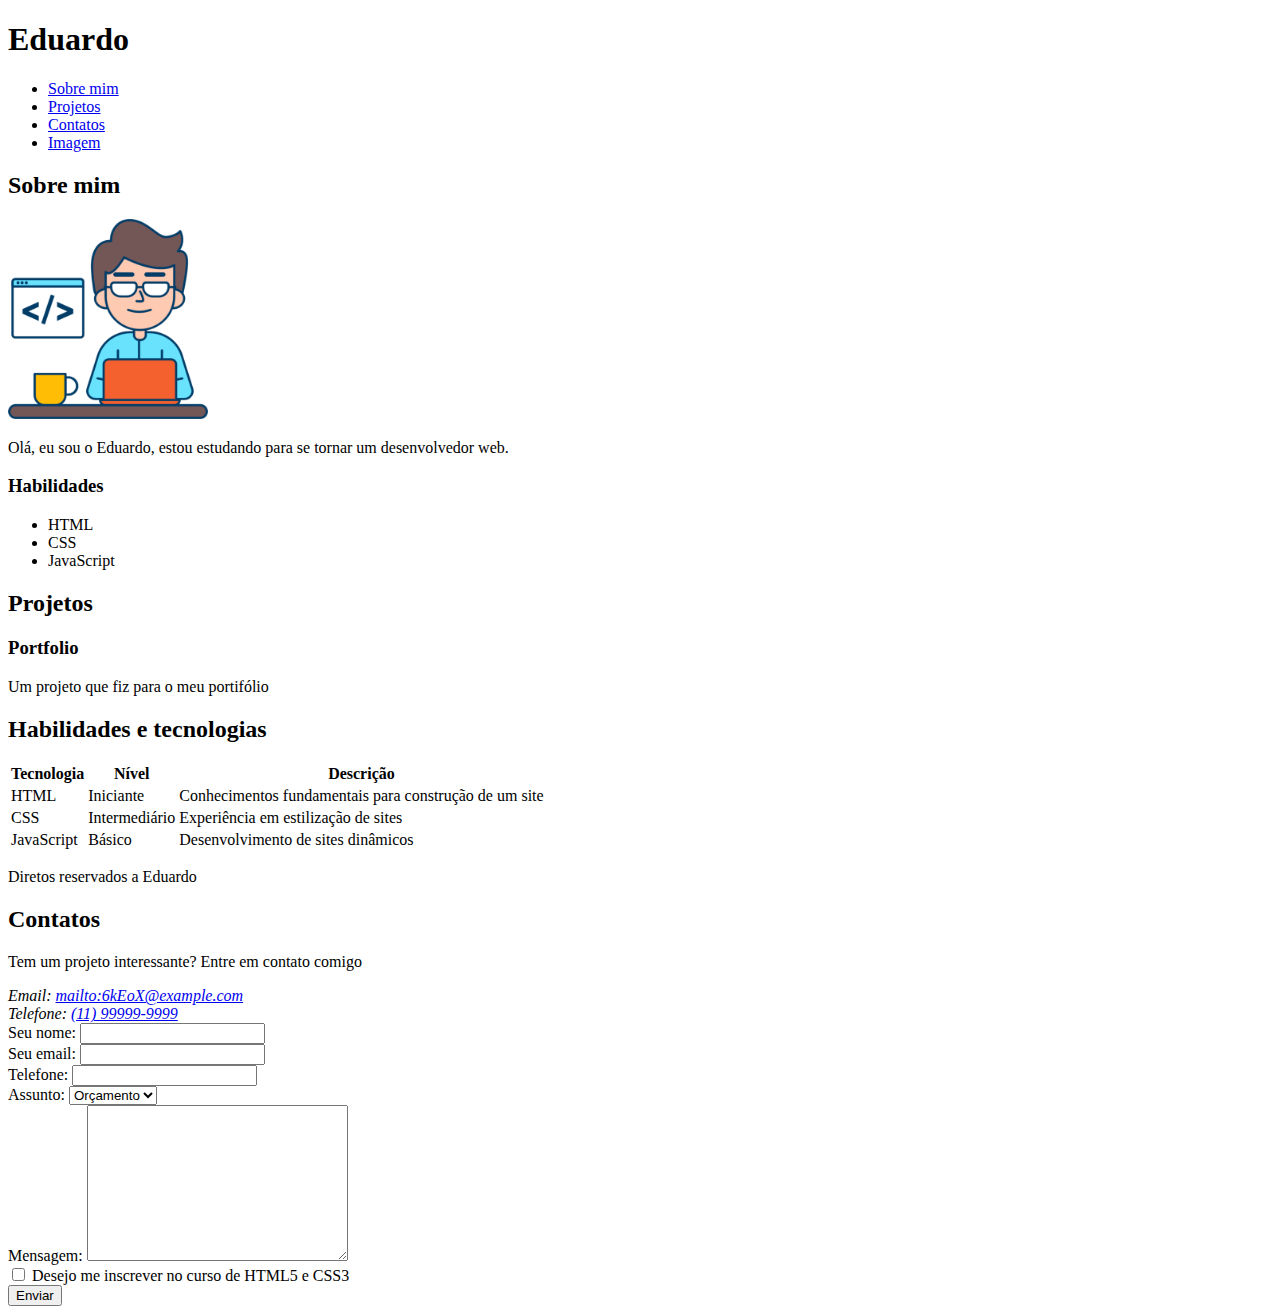
==== index.html @ 3248eef2 "mensagem teste para adicionar branch" ====
<!DOCTYPE html>
<html lang="pt-br">
<head>
    <meta charset="UTF-8">
    <meta name="viewport" content="width=device-width, initial-scale=1.0">
    <title>Eduardo</title>
</head>

<body> 
    <header>
        <h1>Eduardo</h1>

        <nav>
            <ul>

                <li><a href="#sobre">Sobre mim</a></li>
                <li><a href="#projetos">Projetos</a></li>
                <li><a href="#contatos">Contatos</a></li>
                <li> <a href="https://www.linuxpro.com.br/images/linguagem-de-programacao.png" target="_blank">Imagem</a></li>
            </ul>
        </nav>
    </header> <!-- Fim do cabecalho -->

    <section id="sobre"> 
        <h2>Sobre mim</h2>
        
        <img src="/img/Desenvolvedor.jpeg" alt="Mensagem alternantiva" title="Imagem de perfil" width="200" height="200"> 

        <article>

            <p>
                Olá, eu sou o Eduardo, estou estudando para se tornar um desenvolvedor web.
            </p>

            <aside> 

                <h3>Habilidades</h3>

                <ul>
                    <li>
                        HTML
                    </li>
                    <li>
                        CSS
                    </li>
                    <li>
                        JavaScript
                    </li>
                </ul>

            </aside>
        </article>
    </section>

    <section id="projetos">

        <h2>Projetos</h2>

        <article>

            <h3>Portfolio</h3>

            <p>
                Um projeto que fiz para o meu portifólio
            </p>

        </article>
    </section>

    <section id="habilidades">

        <h2>Habilidades e tecnologias</h2>

        <table>

            <thead>
                <tr> <!-- linha da tabela-->
                    <th>Tecnologia</th> <!-- coluna da tabela-->
                    <th>Nível</th>
                    <th>Descrição</th>
                </tr>
            </thead>

            <tbody> <!-- corpo da tabela-->
                <tr>
                    <td>HTML</td>
                    <td>Iniciante</td>
                    <td>Conhecimentos fundamentais para construção de um site</td>
                </tr>

                <tr>
                    <td>CSS</td>
                    <td>Intermediário</td>
                    <td>Experiência em estilização de sites</td>
                </tr>

                <tr>
                    <td>JavaScript</td>
                    <td>Básico</td>
                    <td>Desenvolvimento de sites dinâmicos</td>
                </tr>
            </tbody>

        </table>
    </section>

    <footer>
        <p>Diretos reservados a Eduardo</p>
        <section id="contatos">

            <h2>Contatos</h2>


            <p>Tem um projeto interessante? Entre em contato comigo</p>

            <address>
                Email: <a href="mailto:6kEoX@example.com">mailto:6kEoX@example.com</a>
                <br>
                Telefone: <a href="tell:11999999999">(11) 99999-9999</a>
            </address>

            <form action="">

                <label for="nome">Seu nome: </label>
                <input type="text" id="nome" name="nome" required><br>

                <label for="email">Seu email: </label>
                <input type="email" id="email" name="email" required><br>

                <label for="telefone">Telefone: </label>
                <input type="tell" id="telefone" name="telefone" required><br>

                <label for="assunto">Assunto: </label>
                <select name="assunto" id="assunto">
                    <option value="Orçamento">Orçamento</option>
                    <option value="Duvida">Duvida</option>
                    <option value="Outro">Outro</option>
                </select> 

                <br>

                <label for="mensagem">Mensagem: </label> 
                <textarea name="mensagem" id="mensagem" cols="30" rows="10" required></textarea> <br>

                <input type="checkbox" name="incricao" id="incricao">
                <label for="incricao">Desejo me inscrever no curso de HTML5 e CSS3</label>

                <br>

                <input type="submit" value="Enviar">

            </form>


        </section>
    </footer>   
</body>
</html>
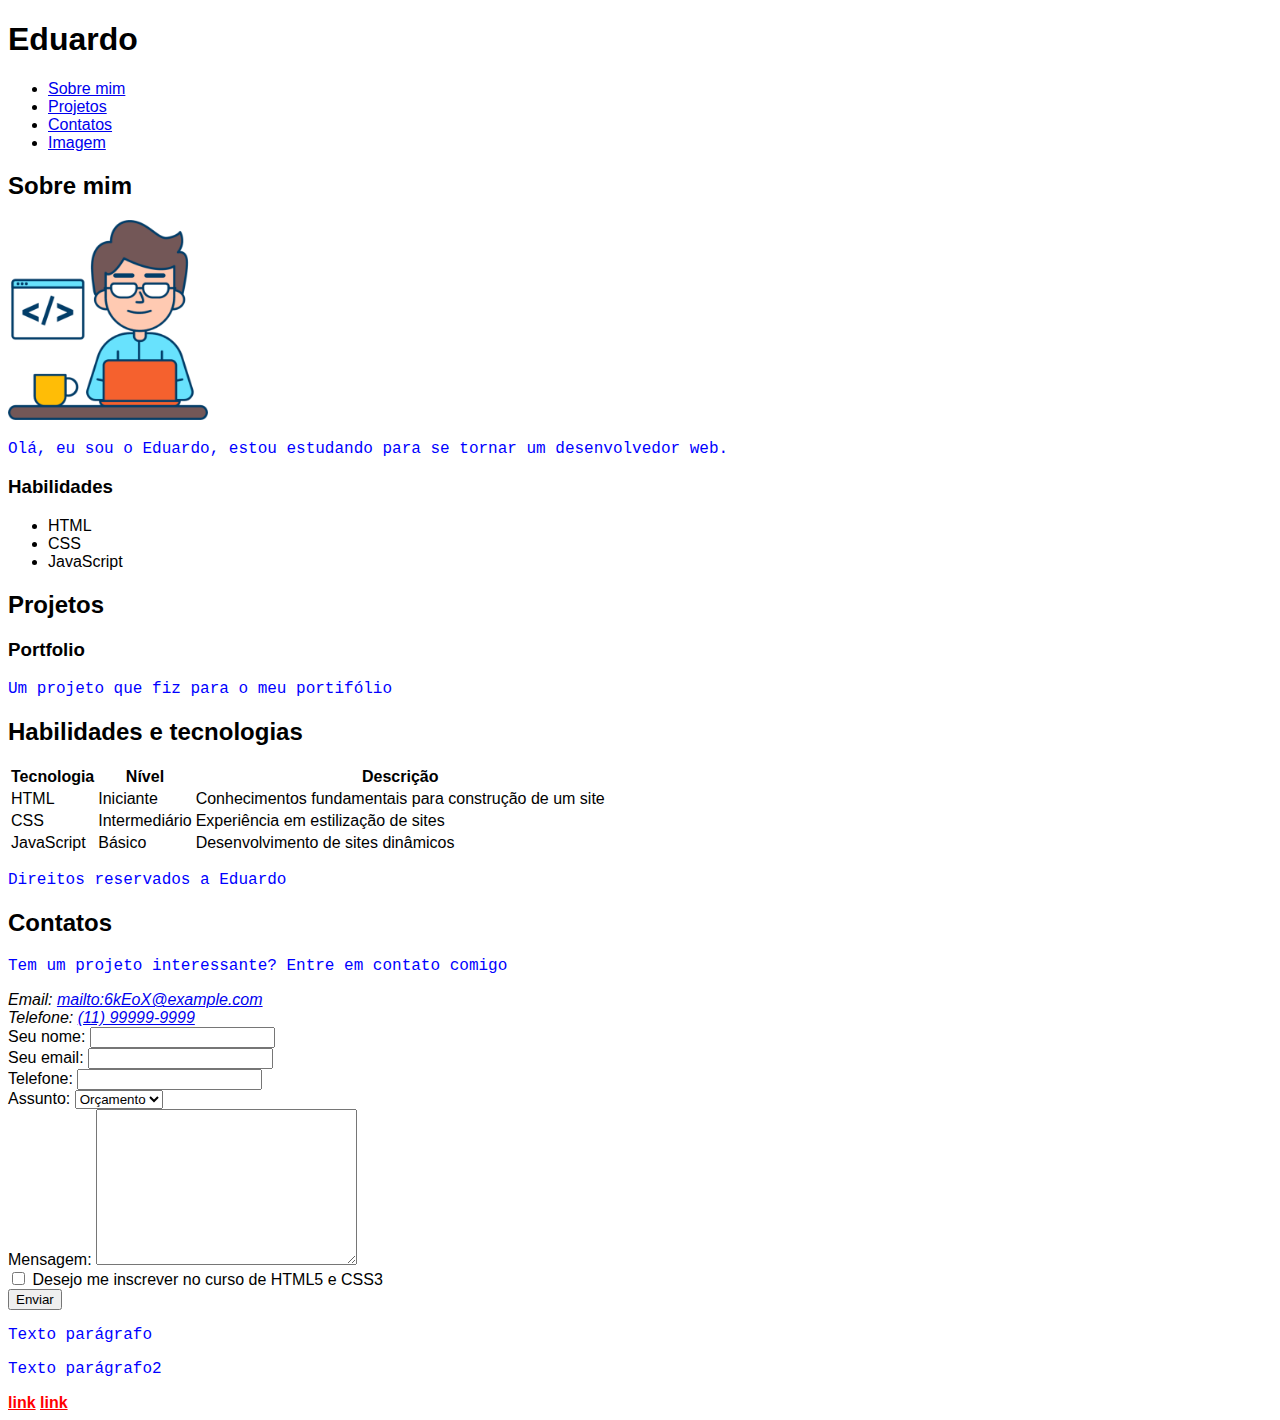
==== commit ab122bb8: "adicionando e testando o CSS" ====
--- a/index.html
+++ b/index.html
@@ -1,162 +1,127 @@
-<!DOCTYPE html>
-<html lang="pt-br">
+<!DOCTYPE html> <!-- Define o tipo do documento, essencial para navegadores entenderem que é um HTML5 -->
+<html lang="pt-br"> <!-- Define o idioma principal do conteúdo -->
+
 <head>
-    <meta charset="UTF-8">
-    <meta name="viewport" content="width=device-width, initial-scale=1.0">
-    <title>Eduardo</title>
+    <meta charset="UTF-8"> <!-- Define o conjunto de caracteres como UTF-8 (suporta acentos) -->
+    <meta name="viewport" content="width=device-width, initial-scale=1.0"> <!-- Faz o site responsivo em dispositivos móveis -->
+    <title>Eduardo</title> <!-- Título da aba do navegador -->
+    <link rel="stylesheet" href="style.css"> <!-- Link para o arquivo CSS externo -->
 </head>
 
 <body> 
-    <header>
-        <h1>Eduardo</h1>
+    <header> <!-- Cabeçalho da página -->
+        <h1>Eduardo</h1> <!-- Título principal -->
 
-        <nav>
+        <nav> <!-- Menu de navegação -->
             <ul>
-
+                <!-- Links para seções internas da página -->
                 <li><a href="#sobre">Sobre mim</a></li>
                 <li><a href="#projetos">Projetos</a></li>
                 <li><a href="#contatos">Contatos</a></li>
-                <li> <a href="https://www.linuxpro.com.br/images/linguagem-de-programacao.png" target="_blank">Imagem</a></li>
-            </ul>
+                <li><a href="https://www.linuxpro.com.br/images/linguagem-de-programacao.png" target="_blank">Imagem</a></li> <!-- Link externo -->
+            </ul> 
         </nav>
-    </header> <!-- Fim do cabecalho -->
+    </header>
 
-    <section id="sobre"> 
+    <section id="sobre"> <!-- Seção 'Sobre mim' -->
         <h2>Sobre mim</h2>
-        
+        <!-- Imagem com texto alternativo para acessibilidade -->
         <img src="/img/Desenvolvedor.jpeg" alt="Mensagem alternantiva" title="Imagem de perfil" width="200" height="200"> 
 
-        <article>
+        <article> <!-- Conteúdo relacionado (artigo dentro da seção) -->
+            <p>Olá, eu sou o Eduardo, estou estudando para se tornar um desenvolvedor web.</p>
 
-            <p>
-                Olá, eu sou o Eduardo, estou estudando para se tornar um desenvolvedor web.
-            </p>
-
-            <aside> 
-
+            <aside> <!-- Conteúdo complementar, usado corretamente aqui para habilidades -->
                 <h3>Habilidades</h3>
-
                 <ul>
-                    <li>
-                        HTML
-                    </li>
-                    <li>
-                        CSS
-                    </li>
-                    <li>
-                        JavaScript
-                    </li>
+                    <li>HTML</li>
+                    <li>CSS</li>
+                    <li>JavaScript</li>
                 </ul>
-
             </aside>
         </article>
     </section>
 
-    <section id="projetos">
-
+    <section id="projetos"> <!-- Seção de projetos -->
         <h2>Projetos</h2>
-
         <article>
-
             <h3>Portfolio</h3>
-
-            <p>
-                Um projeto que fiz para o meu portifólio
-            </p>
-
+            <p>Um projeto que fiz para o meu portifólio</p>
         </article>
     </section>
 
-    <section id="habilidades">
-
+    <section id="habilidades"> <!-- Outra seção de habilidades (poderia ser agrupada com 'sobre') -->
         <h2>Habilidades e tecnologias</h2>
-
         <table>
-
             <thead>
-                <tr> <!-- linha da tabela-->
-                    <th>Tecnologia</th> <!-- coluna da tabela-->
+                <tr>
+                    <th>Tecnologia</th>
                     <th>Nível</th>
                     <th>Descrição</th>
                 </tr>
             </thead>
-
-            <tbody> <!-- corpo da tabela-->
+            <tbody>
                 <tr>
                     <td>HTML</td>
                     <td>Iniciante</td>
                     <td>Conhecimentos fundamentais para construção de um site</td>
                 </tr>
-
                 <tr>
                     <td>CSS</td>
                     <td>Intermediário</td>
                     <td>Experiência em estilização de sites</td>
                 </tr>
-
                 <tr>
                     <td>JavaScript</td>
                     <td>Básico</td>
                     <td>Desenvolvimento de sites dinâmicos</td>
                 </tr>
             </tbody>
-
         </table>
     </section>
 
-    <footer>
-        <p>Diretos reservados a Eduardo</p>
-        <section id="contatos">
+    <footer> <!-- Rodapé da página -->
+        <p>Direitos reservados a Eduardo</p>
 
+        <section id="contatos"> <!-- Seção de contatos -->
             <h2>Contatos</h2>
-
-
             <p>Tem um projeto interessante? Entre em contato comigo</p>
 
-            <address>
-                Email: <a href="mailto:6kEoX@example.com">mailto:6kEoX@example.com</a>
-                <br>
-                Telefone: <a href="tell:11999999999">(11) 99999-9999</a>
+            <address> <!-- Tag semântica para dados de contato -->
+                Email: <a href="mailto:6kEoX@example.com">mailto:6kEoX@example.com</a><br>
+                Telefone: <a href="tel:11999999999">(11) 99999-9999</a>
             </address>
 
-            <form action="">
-
-                <label for="nome">Seu nome: </label>
+            <form action=""> <!-- Formulário de contato -->
+                <label for="nome">Seu nome:</label>
                 <input type="text" id="nome" name="nome" required><br>
 
-                <label for="email">Seu email: </label>
+                <label for="email">Seu email:</label>
                 <input type="email" id="email" name="email" required><br>
 
-                <label for="telefone">Telefone: </label>
-                <input type="tell" id="telefone" name="telefone" required><br>
+                <label for="telefone">Telefone:</label>
+                <input type="tel" id="telefone" name="telefone" required><br>
 
-                <label for="assunto">Assunto: </label>
+                <label for="assunto">Assunto:</label>
                 <select name="assunto" id="assunto">
                     <option value="Orçamento">Orçamento</option>
-                    <option value="Duvida">Duvida</option>
+                    <option value="Duvida">Dúvida</option>
                     <option value="Outro">Outro</option>
-                </select> 
+                </select><br>
 
-                <br>
-
-                <label for="mensagem">Mensagem: </label> 
-                <textarea name="mensagem" id="mensagem" cols="30" rows="10" required></textarea> <br>
+                <label for="mensagem">Mensagem:</label>
+                <textarea name="mensagem" id="mensagem" cols="30" rows="10" required></textarea><br>
 
                 <input type="checkbox" name="incricao" id="incricao">
-                <label for="incricao">Desejo me inscrever no curso de HTML5 e CSS3</label>
-
-                <br>
+                <label for="incricao">Desejo me inscrever no curso de HTML5 e CSS3</label><br>
 
                 <input type="submit" value="Enviar">
-
             </form>
-
-
         </section>
     </footer>   
 </body>
-</html>
-
-
-
-
+<p> Texto parágrafo</p>
+<p> Texto parágrafo2 </p>
+<a href="#">link</a>
+<a href="#">link</a>
+</html>--- a/style.css
+++ b/style.css
@@ -0,0 +1,21 @@
+* {
+    font-family: Arial, Helvetica, sans-serif;
+}
+
+p {
+    color: blue;
+    font-family: 'Courier New', Courier, monospace;
+}
+
+div {
+height: 200px;
+color: black;
+}
+ 
+
+p ~ a {
+    font-weight: bold;
+    color: red;
+}
+
+
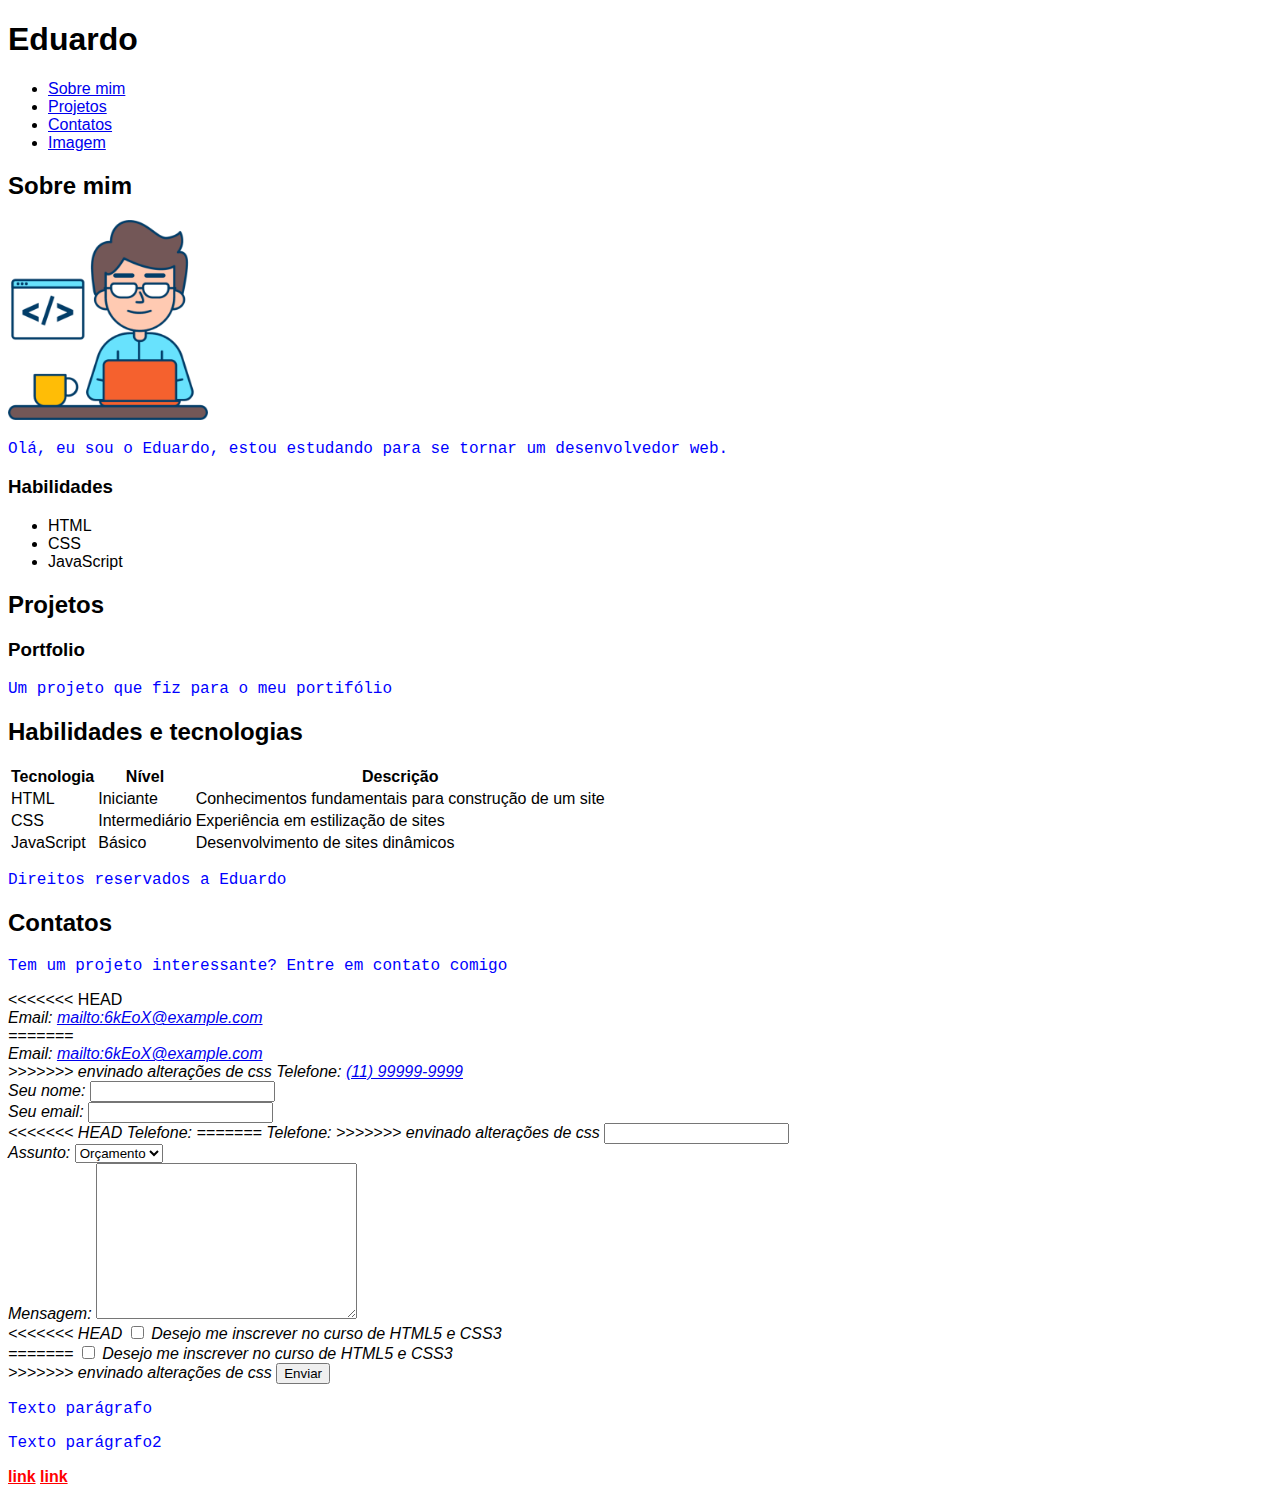
==== commit 2047da4b: "envinado alterações de css" ====
--- a/index.html
+++ b/index.html
@@ -87,8 +87,14 @@
             <h2>Contatos</h2>
             <p>Tem um projeto interessante? Entre em contato comigo</p>
 
+<<<<<<< HEAD
             <address> <!-- Tag semântica para dados de contato -->
                 Email: <a href="mailto:6kEoX@example.com">mailto:6kEoX@example.com</a><br>
+=======
+            <address>
+                Email: <a href="mailto:6kEoX@example.com">mailto:6kEoX@example.com</a>
+                <br>
+>>>>>>> envinado alterações de css
                 Telefone: <a href="tel:11999999999">(11) 99999-9999</a>
             </address>
 
@@ -99,7 +105,11 @@
                 <label for="email">Seu email:</label>
                 <input type="email" id="email" name="email" required><br>
 
+<<<<<<< HEAD
                 <label for="telefone">Telefone:</label>
+=======
+                <label for="telefone">Telefone: </label>
+>>>>>>> envinado alterações de css
                 <input type="tel" id="telefone" name="telefone" required><br>
 
                 <label for="assunto">Assunto:</label>
@@ -112,8 +122,15 @@
                 <label for="mensagem">Mensagem:</label>
                 <textarea name="mensagem" id="mensagem" cols="30" rows="10" required></textarea><br>
 
+<<<<<<< HEAD
                 <input type="checkbox" name="incricao" id="incricao">
                 <label for="incricao">Desejo me inscrever no curso de HTML5 e CSS3</label><br>
+=======
+                <input type="checkbox" name="inscricao" id="inscricao">
+                <label for="inscricao">Desejo me inscrever no curso de HTML5 e CSS3</label>
+
+                <br>
+>>>>>>> envinado alterações de css
 
                 <input type="submit" value="Enviar">
             </form>
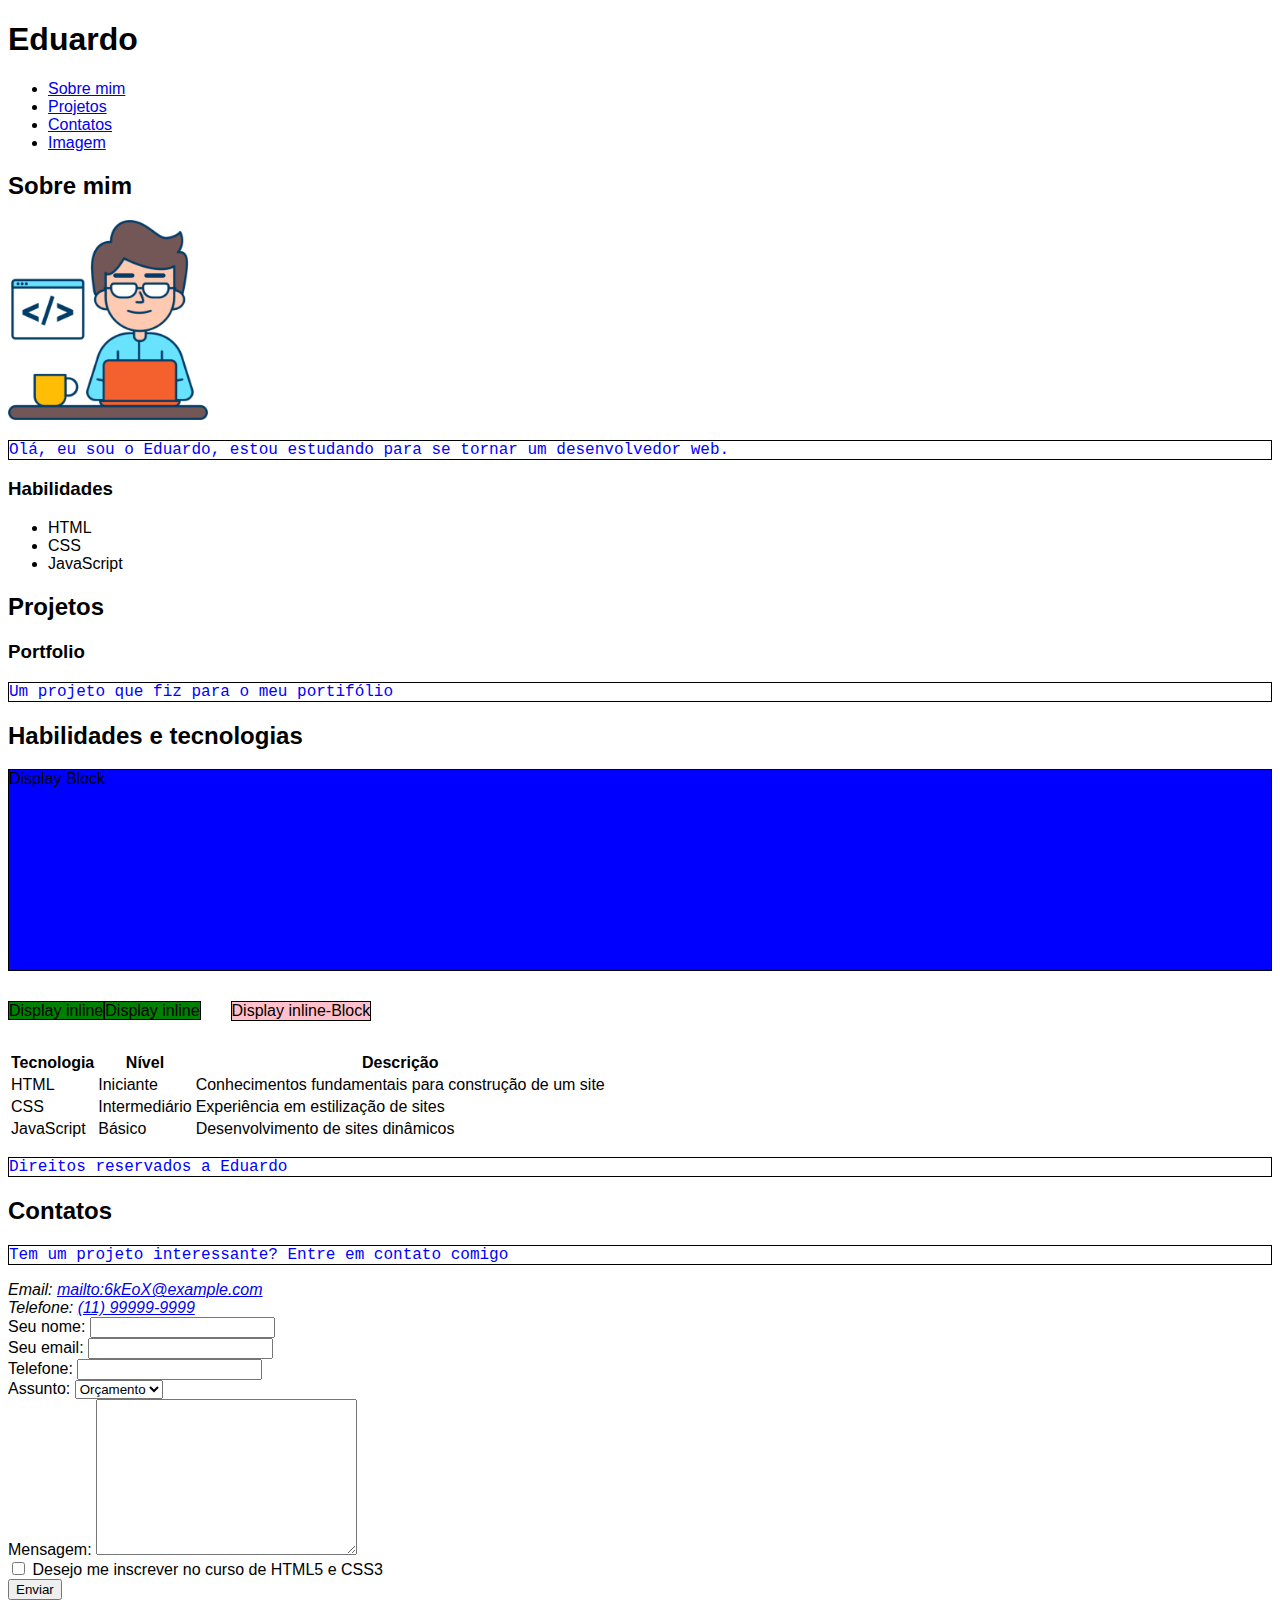
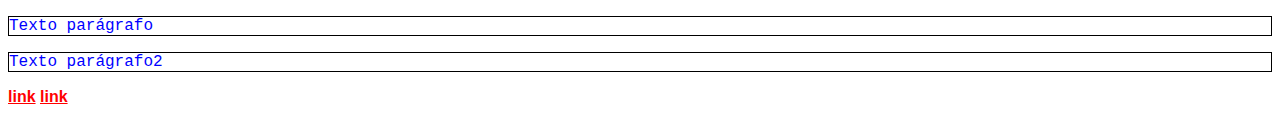
==== commit 1eae5db0: "Box model: posicionando elementos na pags. web" ====
--- a/index.html
+++ b/index.html
@@ -53,14 +53,14 @@
     <section id="habilidades"> <!-- Outra seção de habilidades (poderia ser agrupada com 'sobre') -->
         <h2>Habilidades e tecnologias</h2>
         <table>
-            <thead>
+            <head>
                 <tr>
                     <th>Tecnologia</th>
                     <th>Nível</th>
                     <th>Descrição</th>
                 </tr>
-            </thead>
-            <tbody>
+            </head>
+            <body>
                 <tr>
                     <td>HTML</td>
                     <td>Iniciante</td>
@@ -76,7 +76,12 @@
                     <td>Básico</td>
                     <td>Desenvolvimento de sites dinâmicos</td>
                 </tr>
-            </tbody>
+                
+                <div class="display-block">Display Block</div>
+                <span class="display-inline">Display inline</span><span class="display-inline">Display inline</span>
+                <div class="display-inline-block">Display inline-Block</div>
+
+            </body>
         </table>
     </section>
 
@@ -87,14 +92,8 @@
             <h2>Contatos</h2>
             <p>Tem um projeto interessante? Entre em contato comigo</p>
 
-<<<<<<< HEAD
             <address> <!-- Tag semântica para dados de contato -->
                 Email: <a href="mailto:6kEoX@example.com">mailto:6kEoX@example.com</a><br>
-=======
-            <address>
-                Email: <a href="mailto:6kEoX@example.com">mailto:6kEoX@example.com</a>
-                <br>
->>>>>>> envinado alterações de css
                 Telefone: <a href="tel:11999999999">(11) 99999-9999</a>
             </address>
 
@@ -105,11 +104,7 @@
                 <label for="email">Seu email:</label>
                 <input type="email" id="email" name="email" required><br>
 
-<<<<<<< HEAD
                 <label for="telefone">Telefone:</label>
-=======
-                <label for="telefone">Telefone: </label>
->>>>>>> envinado alterações de css
                 <input type="tel" id="telefone" name="telefone" required><br>
 
                 <label for="assunto">Assunto:</label>
@@ -122,15 +117,8 @@
                 <label for="mensagem">Mensagem:</label>
                 <textarea name="mensagem" id="mensagem" cols="30" rows="10" required></textarea><br>
 
-<<<<<<< HEAD
                 <input type="checkbox" name="incricao" id="incricao">
                 <label for="incricao">Desejo me inscrever no curso de HTML5 e CSS3</label><br>
-=======
-                <input type="checkbox" name="inscricao" id="inscricao">
-                <label for="inscricao">Desejo me inscrever no curso de HTML5 e CSS3</label>
-
-                <br>
->>>>>>> envinado alterações de css
 
                 <input type="submit" value="Enviar">
             </form>
--- a/style.css
+++ b/style.css
@@ -5,10 +5,11 @@
 p {
     color: blue;
     font-family: 'Courier New', Courier, monospace;
+    border: 1px solid black;
+
 }
 
 div {
-height: 200px;
 color: black;
 }
  
@@ -18,4 +19,22 @@
     color: red;
 }
 
+.display-block{
+    display: block;
+    height: 200px;
+    background-color: blue;
+    border: 1px solid black;
+}
 
+.display-inline{
+    display: inline;
+    background-color: green;
+    border: 1px solid black;
+}
+
+.display-inline-block{
+    display: inline-block;
+    background-color: pink;
+    border: 1px solid black;
+    margin: 30px;
+}